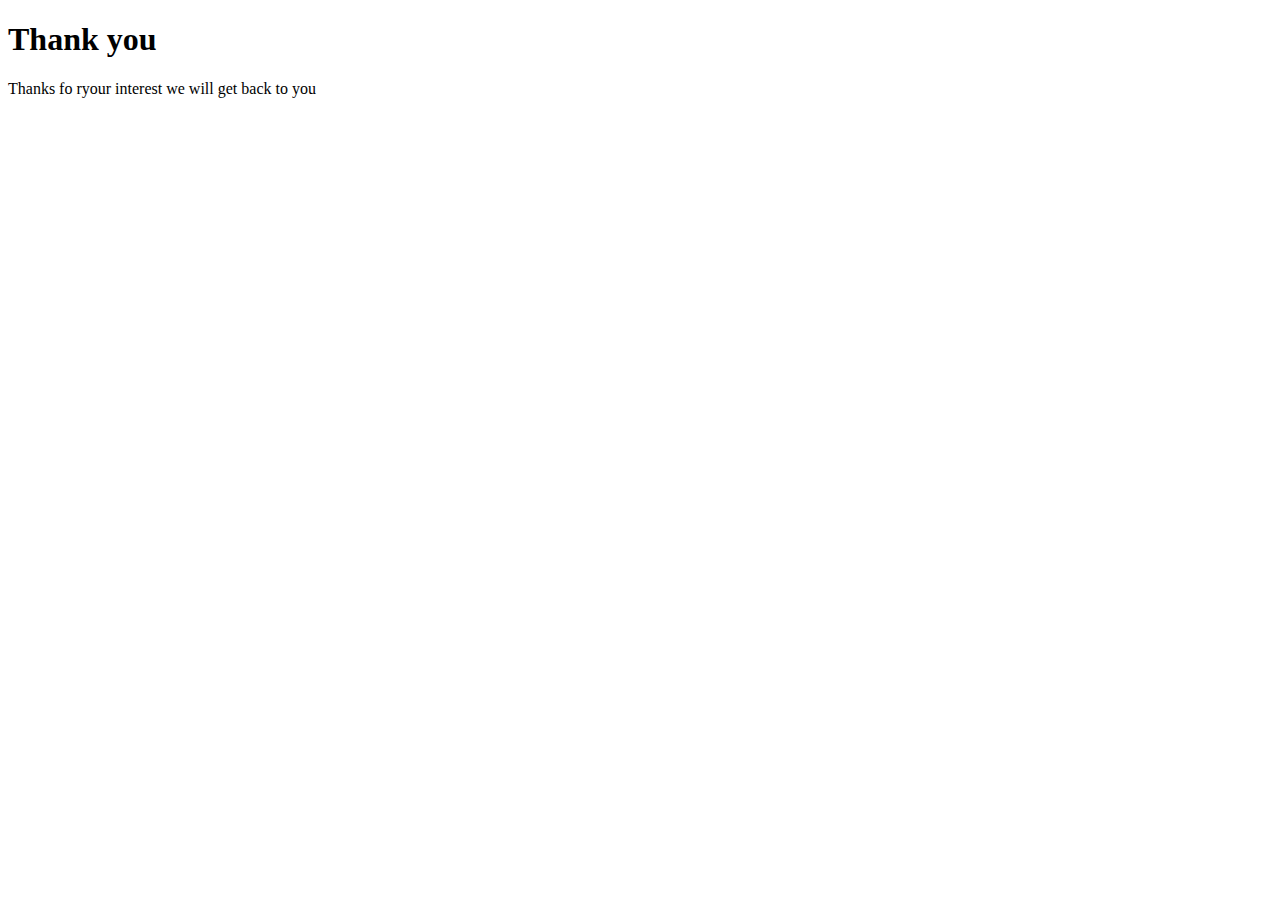
==== interestForm.html @ 57374aab "First try" ====
<!DOCTYPE html>
<html lang="en">
<head>
    <meta charset="UTF-8">
    <meta name="viewport" content="width=device-width, initial-scale=1.0">
    <title>Document</title>
</head>
<body>
    <h1>Thank you</h1>
    <P>Thanks fo ryour interest we will get back to you</P>
</body>
</html>
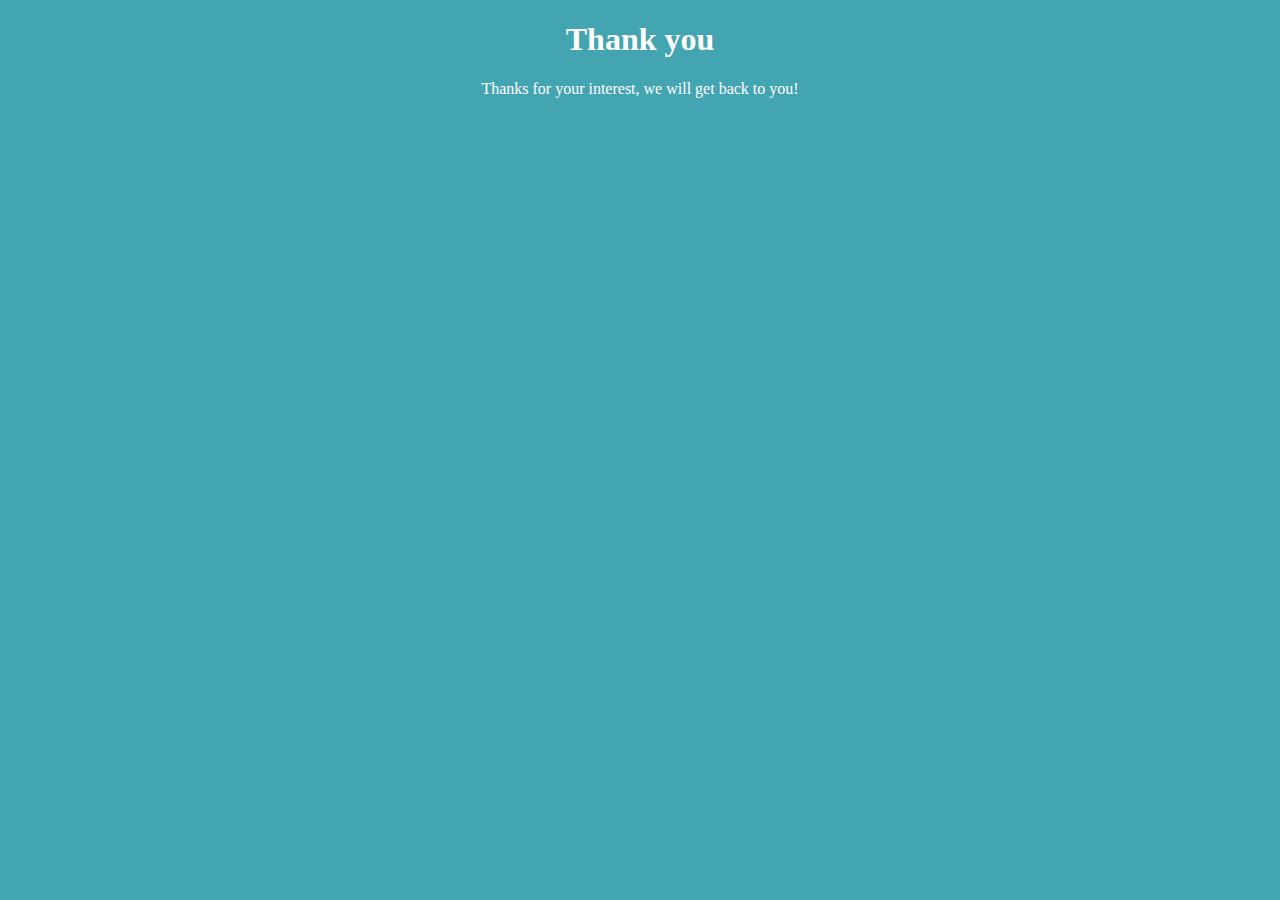
==== commit 1c337062: "Final Submit" ====
--- a/interestForm.html
+++ b/interestForm.html
@@ -5,8 +5,10 @@
     <meta name="viewport" content="width=device-width, initial-scale=1.0">
     <title>Document</title>
 </head>
-<body>
-    <h1>Thank you</h1>
-    <P>Thanks fo ryour interest we will get back to you</P>
+<body style="background-color:rgb(68, 165, 178);">
+    <center>
+    <h1 style="color:rgb(255, 255, 255);">Thank you</h1>
+    <P style="color:rgb(255, 255, 255);">Thanks for your interest, we will get back to you!</P>
+    </center>
 </body>
 </html>
